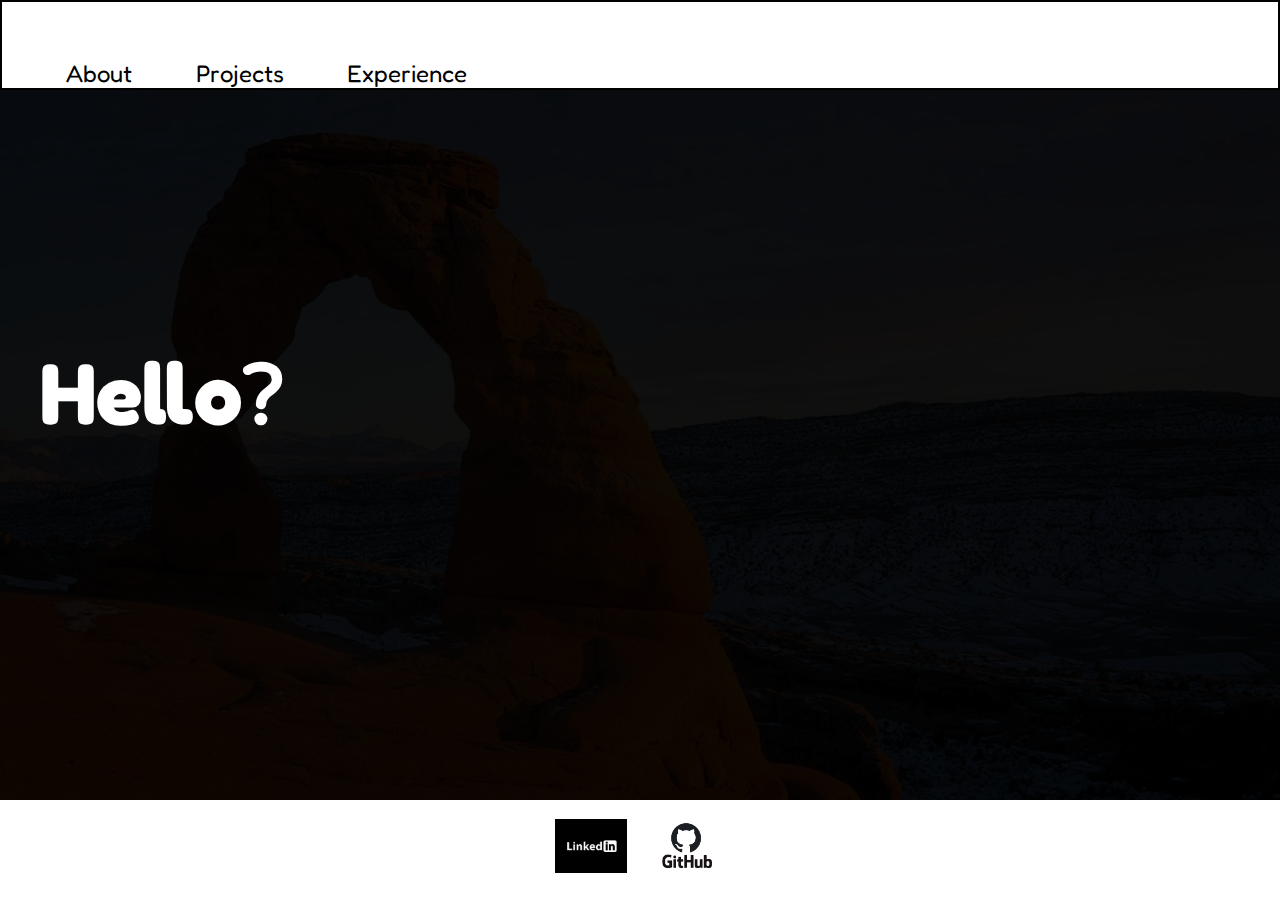
==== index.html @ b8322164 "minor styling touchups" ====
<!DOCTYPE html>
<html lang="en">
<head>
    <meta charset="UTF-8">
    <meta http-equiv="X-UA-Compatible" content="IE=edge">
    <meta name="viewport" content="width=device-width, initial-scale=1.0">
    <title>Liam Roche's Portfolio</title>
    <link href="styles/style.css" rel="stylesheet">
    <link href="https://fonts.googleapis.com/css2?family=Arimo&family=Fredoka:wght@300&family=Varela+Round&display=swap" rel="stylesheet">
</head>
<body>
    <header>
        <!--SIDE NAVAGATION-->
        <nav>
            <img class="menu-image" src="styles/images/menu-outline.svg">
            <ul class="side-nav">
                <img src="styles/images/x.svg" class="x">
                <div class="nav-content">
                    <li><a href="bio.html">About</a></li>
                    <li><a href="projects.html">Projects</a></li>
                    <li><a href="resume.html">Experience</a></li>
                </div>
            </ul>
        </nav>
        <!--END SIDE NAVIGATION-->
    </header>
    <main>
        <section class="hero">
            <h1>Hello<span class="punctuation">?</span></h1>
            <h2 class="landing-page-text">I'm Liam.</h2>
            <h3 class="landing-page-text">I write code.</h3>
        </section>
    </main>
        <!-- FOOTER LINKS START -->
        <section class="link-container">
            <a href="https://www.linkedin.com/in/liam-roche-b318941b9/" target="_blank"><img src="styles/images/black-and-white-linkedin.jpg"  id="linkedin-image" class="link-image"></a>
            <a href="https://github.com/liamproche" target="_blank"><img src="styles/images/github.png" id="github-image" class="link-image"></a>
        </section> 
        <!-- FOOTER LINKS END-->
    <script src="https://ajax.googleapis.com/ajax/libs/jquery/3.6.0/jquery.min.js"></script>
    <script src="app.js"></script>
</body>
</html>
---- styles/style.css ----
*{
    margin: 0;
    padding: 0;
}


/* FOR LAYOUT PUPOSES */

/* main{
    border: 2px solid red;
}

body{
    border: 2px solid blue;

}

ul{
    border: 2px solid black;
}
div{
    border: 2px solid green;
}
li{
    border-bottom: 2px solid blue;
}
nav{
    border: 2px solid red;
} */

/* END LAYOUT PURP */


body{
    font-size: 18px;
    font-family: 'Fredoka', sans-serif;
}
header{
    background: white;
    height: 10vh;
    display: flex;
    justify-content: flex-end;
}
h1{
    font-size: 5.4rem;
    cursor: pointer;
}
h2{
    font-size: 3.4rem;
}
h3{
    font-size: 1.8rem;

}
main{
    background: url(images/arches.jpg);
    background-size: cover;
}
nav{
    width:100%;
}
.hero{
    display: flex;
    flex-direction: column;
    justify-content: center;
    height: 70vh;
    padding: 40px;
    color: white;
    background: rgba(0, 0, 0, .94);
}

/* SIDE NAV */

.side-nav{
    background: rgba(255, 255, 255, .8);
    width: 50%;
    height: 100vh;
    position: fixed;
    top: 0;
    right: -100%;
    display: inline-block;
    box-sizing: border-box;
    -webkit-box-sizing: border-box;
    -moz-box-sizing: border-box;
    border-right: 1px solid #ccc;
    transition: all .2s cubic-bezier(0, 0.57, 0.74, 1.06);
    -webkit-transition: all .2s cubic-bezier(0, 0.57, 0.74, 1.06);
    -moz-transition: all .2s cubic-bezier(0, 0.57, 0.74, 1.06);
    list-style-type: none;
    display: flex;
    flex-direction: column;
    align-items: center;
    border: 2px solid black;
    
    /* NEW STYLING STARTS HERE 2:07PC */
    z-index: 1;


    /* END NEW STYLING */
}
.show-nav{
    right: 0;
}
.menu-image{
    height: 38px;
    float: right;
}
.x{
    height: 38px;
    align-self: flex-end;
}
li{
    list-style: none;
    margin-top: 30%;
}
a{
    display: block;
    color: black;
    font-size: 2rem;
    text-decoration: none;
}
.nav-content{
    width: 100%;
    text-align: center;
}

/* END SIDE NAV */

/* GITHUB LINKS */
.link-text{
    color: white;
}


/* END GITHUB LINKS */




/* FOOTER LINKS */

.link-container{
    display: flex;
    justify-content: center;
    align-items: center;
    height: 10vh;
}

.link-container img{
    height: 6vh;
    margin-left: 10px;
    margin-top: 10%; 
}

/* END FOOTER LINKS */


/* TITLE APPEAR */

.landing-page-text{
    opacity: 0;
    transition: all 2s;
}
.first-appear{
    opacity: 1;
}
.second-appear{
    opacity: 1;
}
.third-appear{
    opacity: 1;
}
.punctuation{
    font-family:'Varela Round', sans-serif;
}


@media only screen and (min-width: 490px){
    /* NAV */
    .side-nav{
        right: 0;
        height: 15vh;
        height: 10vh; 
        width: 100%;
        position: static;
    }
    li{
        margin-left: 5%
    }
    a{
        font-size: 1.5rem;
    }
    .nav-content{
        display: flex;
        height: 100%;
        align-items: flex-end;
    }
    .menu-image{
        display: none;
    }
    .x{
        display: none;
    }
    /* END SIDENAV MEDIA QUERIES */
}

@media only screen and (max-width: 409px){
    h1{
        font-size: 3.5rem;
    }
    h2{
        font-size: 1.5rem;
    }
    h3{
        font-size: 1.1rem;
    }
}
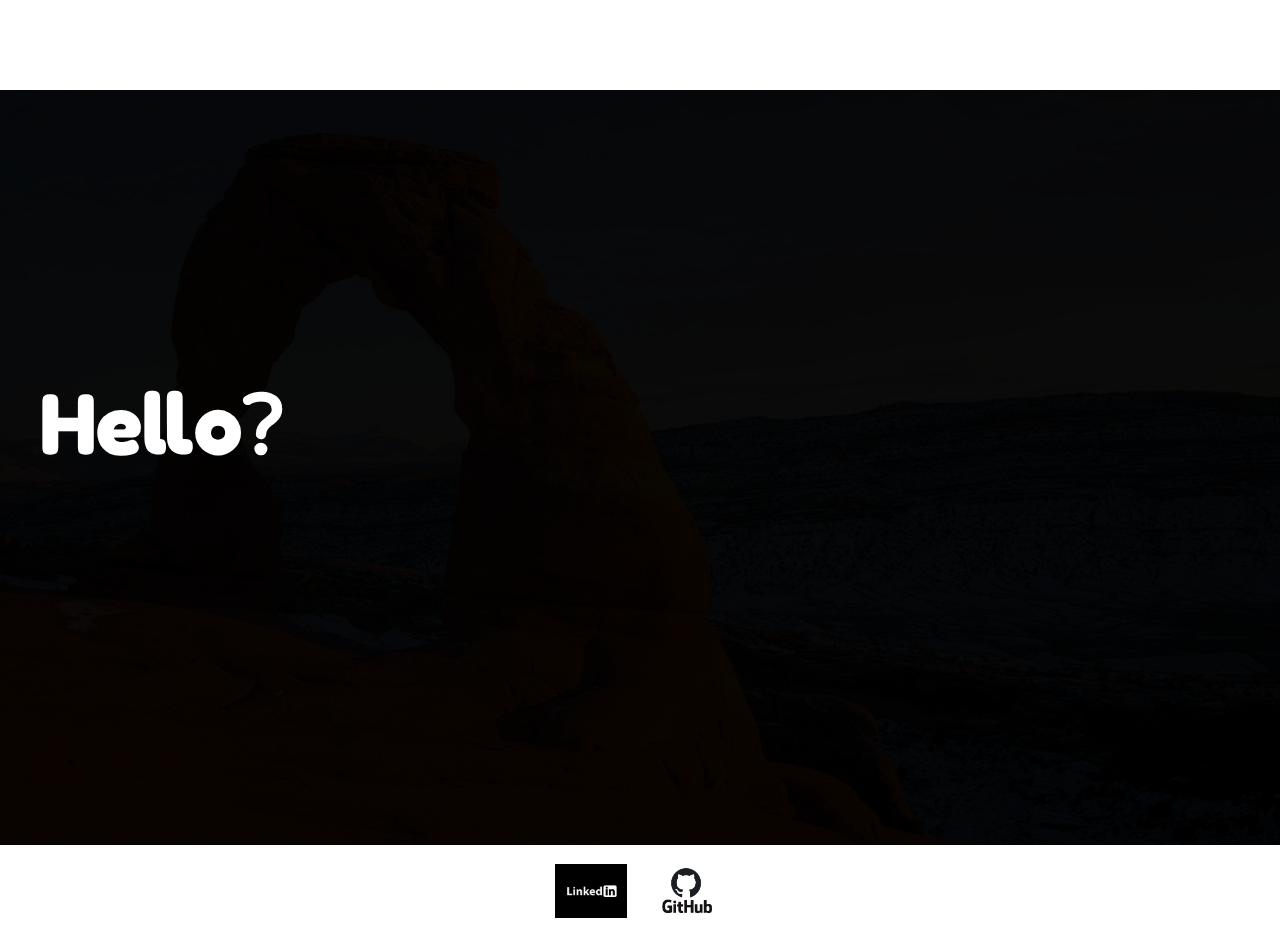
==== commit f7b04618: "updated landing page text" ====
--- a/index.html
+++ b/index.html
@@ -28,7 +28,7 @@
         <section class="hero">
             <h1>Hello<span class="punctuation">?</span></h1>
             <h2 class="landing-page-text">I'm Liam.</h2>
-            <h3 class="landing-page-text">I write code.</h3>
+            <h3 class="landing-page-text">A Full Stack Developer.</h3>
         </section>
     </main>
         <!-- FOOTER LINKS START -->
--- a/styles/style.css
+++ b/styles/style.css
@@ -34,16 +34,24 @@
 body{
     font-size: 18px;
     font-family: 'Fredoka', sans-serif;
+    height: 75vh;
 }
 header{
     background: white;
+    /* !!!!!!!!TESTING CHANGE */
     height: 10vh;
     display: flex;
     justify-content: flex-end;
 }
+
+/* FONT SIZING */
+
 h1{
     font-size: 5.4rem;
+}
+.hero{
     cursor: pointer;
+    height: 75vh;
 }
 h2{
     font-size: 3.4rem;
@@ -52,22 +60,29 @@
     font-size: 1.8rem;
 
 }
+
+/* END FONT SIZING */
+
+
 main{
     background: url(images/arches.jpg);
     background-size: cover;
 }
 nav{
-    width:100%;
+    width: 100%;
 }
 .hero{
     display: flex;
     flex-direction: column;
     justify-content: center;
-    height: 70vh;
+    
+    /* !!!!!TESTING CHANGE */
+    /* height: 70vh; */
     padding: 40px;
     color: white;
-    background: rgba(0, 0, 0, .94);
-}
+    background: rgba(0, 0, 0, .96);
+}
+
 
 /* SIDE NAV */
 
@@ -82,7 +97,6 @@
     box-sizing: border-box;
     -webkit-box-sizing: border-box;
     -moz-box-sizing: border-box;
-    border-right: 1px solid #ccc;
     transition: all .2s cubic-bezier(0, 0.57, 0.74, 1.06);
     -webkit-transition: all .2s cubic-bezier(0, 0.57, 0.74, 1.06);
     -moz-transition: all .2s cubic-bezier(0, 0.57, 0.74, 1.06);
@@ -91,19 +105,23 @@
     flex-direction: column;
     align-items: center;
     border: 2px solid black;
-    
-    /* NEW STYLING STARTS HERE 2:07PC */
     z-index: 1;
-
-
-    /* END NEW STYLING */
+}
+nav{
+    opacity: 0;
 }
 .show-nav{
     right: 0;
+}
+.nav-appear nav{
+    opacity: 1;
+    transition: all 5s;
 }
 .menu-image{
     height: 38px;
     float: right;
+    /* THIS IS THE NAV OPACITY */
+
 }
 .x{
     height: 38px;
@@ -149,6 +167,8 @@
 .link-container img{
     height: 6vh;
     margin-left: 10px;
+    
+    /* !!!!!TESTING CHANGE */
     margin-top: 10%; 
 }
 
@@ -160,6 +180,11 @@
 .landing-page-text{
     opacity: 0;
     transition: all 2s;
+    -webkit-transition: all 2s;
+    -moz-transition: all 2s;
+}
+.hero h1{
+    margin-bottom: -15px;
 }
 .first-appear{
     opacity: 1;
@@ -183,6 +208,7 @@
         height: 10vh; 
         width: 100%;
         position: static;
+        border: none;
     }
     li{
         margin-left: 5%
@@ -214,4 +240,4 @@
     h3{
         font-size: 1.1rem;
     }
-}
+}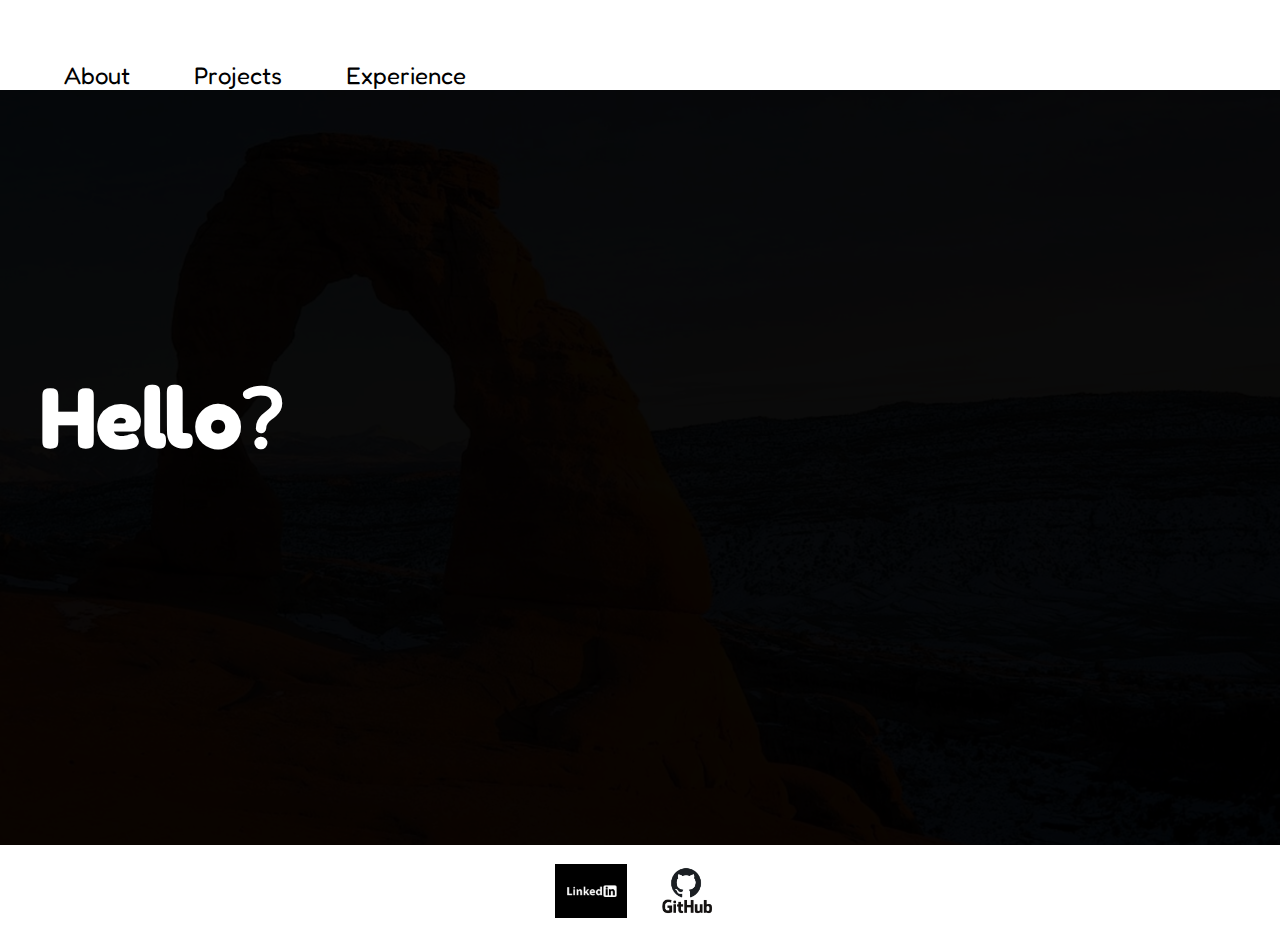
==== commit 67450890: "Got rid of hidden nav" ====
--- a/index.html
+++ b/index.html
@@ -28,7 +28,7 @@
         <section class="hero">
             <h1>Hello<span class="punctuation">?</span></h1>
             <h2 class="landing-page-text">I'm Liam.</h2>
-            <h3 class="landing-page-text">A Full Stack Developer.</h3>
+            <h3 id="job-title" class="landing-page-text">A Full Stack Developer.</h3>
         </section>
     </main>
         <!-- FOOTER LINKS START -->
--- a/styles/style.css
+++ b/styles/style.css
@@ -2,35 +2,6 @@
     margin: 0;
     padding: 0;
 }
-
-
-/* FOR LAYOUT PUPOSES */
-
-/* main{
-    border: 2px solid red;
-}
-
-body{
-    border: 2px solid blue;
-
-}
-
-ul{
-    border: 2px solid black;
-}
-div{
-    border: 2px solid green;
-}
-li{
-    border-bottom: 2px solid blue;
-}
-nav{
-    border: 2px solid red;
-} */
-
-/* END LAYOUT PURP */
-
-
 body{
     font-size: 18px;
     font-family: 'Fredoka', sans-serif;
@@ -38,20 +9,14 @@
 }
 header{
     background: white;
-    /* !!!!!!!!TESTING CHANGE */
     height: 10vh;
     display: flex;
     justify-content: flex-end;
 }
 
 /* FONT SIZING */
-
 h1{
     font-size: 5.4rem;
-}
-.hero{
-    cursor: pointer;
-    height: 75vh;
 }
 h2{
     font-size: 3.4rem;
@@ -60,32 +25,10 @@
     font-size: 1.8rem;
 
 }
-
 /* END FONT SIZING */
 
 
-main{
-    background: url(images/arches.jpg);
-    background-size: cover;
-}
-nav{
-    width: 100%;
-}
-.hero{
-    display: flex;
-    flex-direction: column;
-    justify-content: center;
-    
-    /* !!!!!TESTING CHANGE */
-    /* height: 70vh; */
-    padding: 40px;
-    color: white;
-    background: rgba(0, 0, 0, .96);
-}
-
-
 /* SIDE NAV */
-
 .side-nav{
     background: rgba(255, 255, 255, .8);
     width: 50%;
@@ -108,7 +51,7 @@
     z-index: 1;
 }
 nav{
-    opacity: 0;
+    opacity: 1;
 }
 .show-nav{
     right: 0;
@@ -120,8 +63,6 @@
 .menu-image{
     height: 38px;
     float: right;
-    /* THIS IS THE NAV OPACITY */
-
 }
 .x{
     height: 38px;
@@ -141,37 +82,43 @@
     width: 100%;
     text-align: center;
 }
-
 /* END SIDE NAV */
 
-/* GITHUB LINKS */
-.link-text{
+main{
+    background: url(images/arches.jpg);
+    background-size: cover;
+}
+nav{
+    width: 100%;
+}
+.hero{
+    display: flex;
+    flex-direction: column;
+    height: 75vh;
+    justify-content: center;
+    padding: 40px;
     color: white;
+    background: rgba(0, 0, 0, .96);
+    cursor: pointer;
 }
-
-
-/* END GITHUB LINKS */
-
-
-
-
+#job-title{
+    margin-top: 1%;
+}
 /* FOOTER LINKS */
-
 .link-container{
     display: flex;
     justify-content: center;
     align-items: center;
     height: 10vh;
 }
-
+.link-text{
+    color: white;
+}
 .link-container img{
     height: 6vh;
     margin-left: 10px;
-    
-    /* !!!!!TESTING CHANGE */
     margin-top: 10%; 
 }
-
 /* END FOOTER LINKS */
 
 
@@ -186,19 +133,12 @@
 .hero h1{
     margin-bottom: -15px;
 }
-.first-appear{
-    opacity: 1;
-}
-.second-appear{
-    opacity: 1;
-}
-.third-appear{
+.first-appear, .second-appear, .third-appear{
     opacity: 1;
 }
 .punctuation{
     font-family:'Varela Round', sans-serif;
 }
-
 
 @media only screen and (min-width: 490px){
     /* NAV */
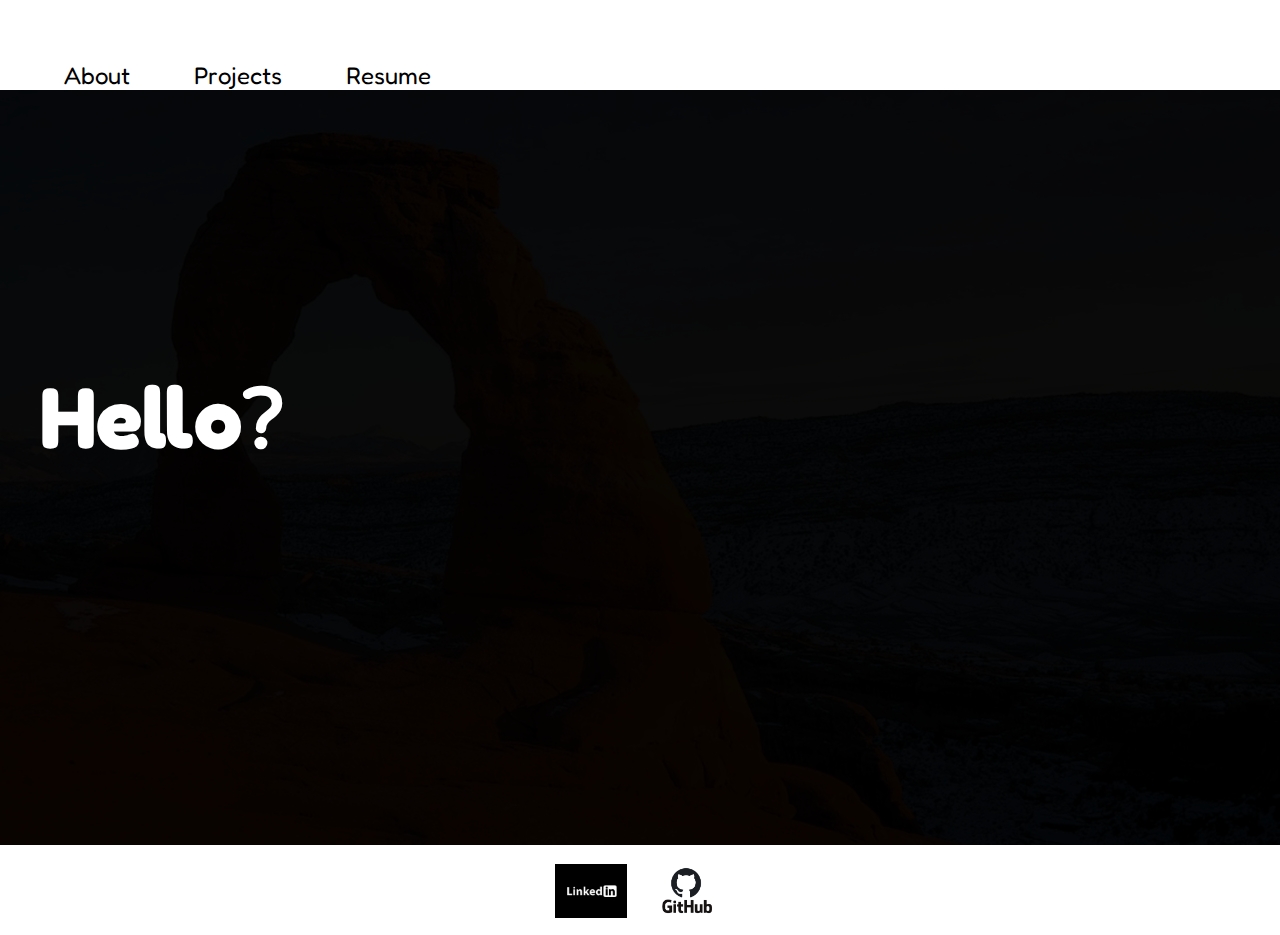
==== commit f1f241c6: "changed nav experience to resume" ====
--- a/index.html
+++ b/index.html
@@ -18,7 +18,7 @@
                 <div class="nav-content">
                     <li><a href="bio.html">About</a></li>
                     <li><a href="projects.html">Projects</a></li>
-                    <li><a href="resume.html">Experience</a></li>
+                    <li><a href="resume.html">Resume</a></li>
                 </div>
             </ul>
         </nav>
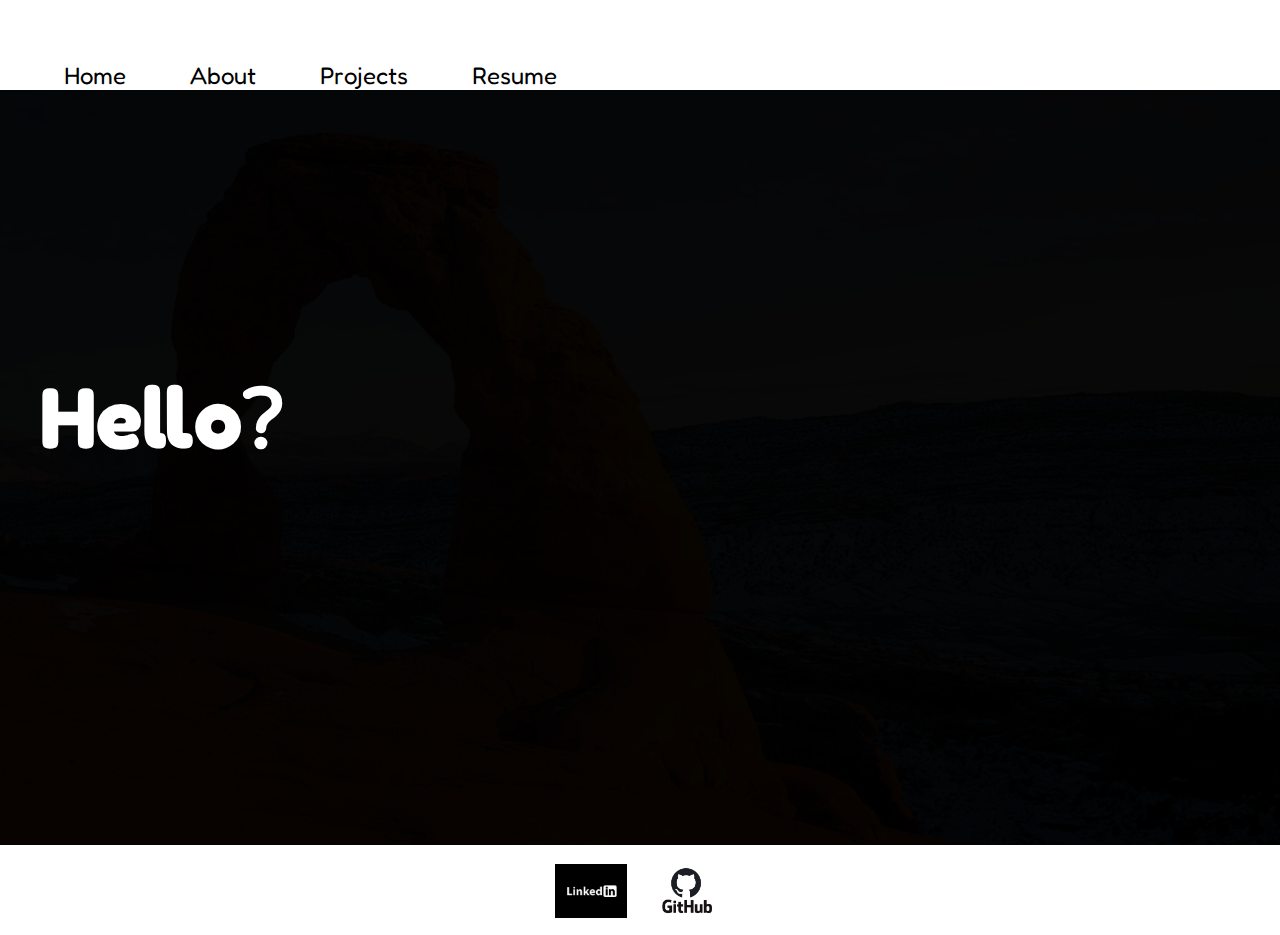
==== commit ecf1ac52: "nav adjustment for better ux" ====
--- a/index.html
+++ b/index.html
@@ -5,6 +5,7 @@
     <meta http-equiv="X-UA-Compatible" content="IE=edge">
     <meta name="viewport" content="width=device-width, initial-scale=1.0">
     <title>Liam Roche's Portfolio</title>
+    <link rel="icon" type="image/x-icon" href="styles/images/favicon.png">
     <link href="styles/style.css" rel="stylesheet">
     <link href="https://fonts.googleapis.com/css2?family=Arimo&family=Fredoka:wght@300&family=Varela+Round&display=swap" rel="stylesheet">
 </head>
@@ -16,6 +17,7 @@
             <ul class="side-nav">
                 <img src="styles/images/x.svg" class="x">
                 <div class="nav-content">
+                    <li><a href="index.html" class="current-page">Home</a></li>
                     <li><a href="bio.html">About</a></li>
                     <li><a href="projects.html">Projects</a></li>
                     <li><a href="resume.html">Resume</a></li>
@@ -27,8 +29,8 @@
     <main>
         <section class="hero">
             <h1>Hello<span class="punctuation">?</span></h1>
-            <h2 class="landing-page-text">I'm Liam.</h2>
-            <h3 id="job-title" class="landing-page-text">A Full Stack Developer.</h3>
+            <h2 class="landing-page-text" style="opacity:0">I'm Liam.</h2>
+            <h3 id="job-title" class="landing-page-text" style="opacity:0">A Full Stack Developer.</h3>
         </section>
     </main>
         <!-- FOOTER LINKS START -->
--- a/styles/style.css
+++ b/styles/style.css
@@ -98,8 +98,7 @@
     justify-content: center;
     padding: 40px;
     color: white;
-    background: rgba(0, 0, 0, .96);
-    cursor: pointer;
+    background: rgba(0, 0, 0, .97);
 }
 #job-title{
     margin-top: 1%;
@@ -125,16 +124,12 @@
 /* TITLE APPEAR */
 
 .landing-page-text{
-    opacity: 0;
     transition: all 2s;
     -webkit-transition: all 2s;
     -moz-transition: all 2s;
 }
 .hero h1{
     margin-bottom: -15px;
-}
-.first-appear, .second-appear, .third-appear{
-    opacity: 1;
 }
 .punctuation{
     font-family:'Varela Round', sans-serif;
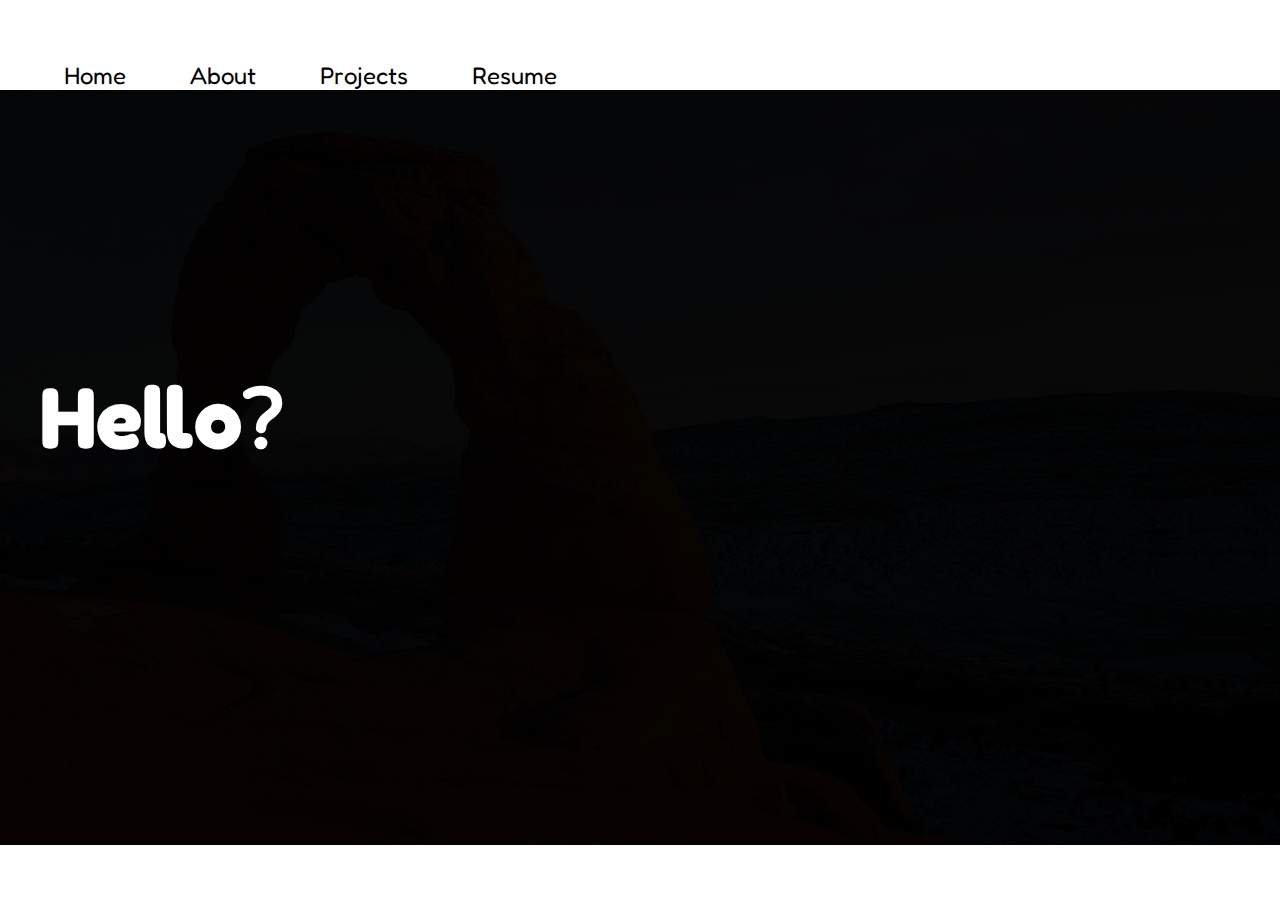
==== commit 7919c3d1: "updated landing page" ====
--- a/index.html
+++ b/index.html
@@ -4,7 +4,7 @@
     <meta charset="UTF-8">
     <meta http-equiv="X-UA-Compatible" content="IE=edge">
     <meta name="viewport" content="width=device-width, initial-scale=1.0">
-    <title>Liam Roche's Portfolio</title>
+    <title>Liam Roche - Production Manager</title>
     <link rel="icon" type="image/x-icon" href="styles/images/favicon.png">
     <link href="styles/style.css" rel="stylesheet">
     <link href="https://fonts.googleapis.com/css2?family=Arimo&family=Fredoka:wght@300&family=Varela+Round&display=swap" rel="stylesheet">
@@ -30,14 +30,14 @@
         <section class="hero">
             <h1>Hello<span class="punctuation">?</span></h1>
             <h2 class="landing-page-text" style="opacity:0">I'm Liam.</h2>
-            <h3 id="job-title" class="landing-page-text" style="opacity:0">A Full Stack Developer.</h3>
+            <h3 id="job-title" class="landing-page-text" style="opacity:0">A Production Manager</h3>
         </section>
     </main>
         <!-- FOOTER LINKS START -->
-        <section class="link-container">
+        <!-- <section class="link-container">
             <a href="https://www.linkedin.com/in/liam-roche-b318941b9/" target="_blank"><img src="styles/images/black-and-white-linkedin.jpg"  id="linkedin-image" class="link-image"></a>
             <a href="https://github.com/liamproche" target="_blank"><img src="styles/images/github.png" id="github-image" class="link-image"></a>
-        </section> 
+        </section>  -->
         <!-- FOOTER LINKS END-->
     <script src="https://ajax.googleapis.com/ajax/libs/jquery/3.6.0/jquery.min.js"></script>
     <script src="app.js"></script>
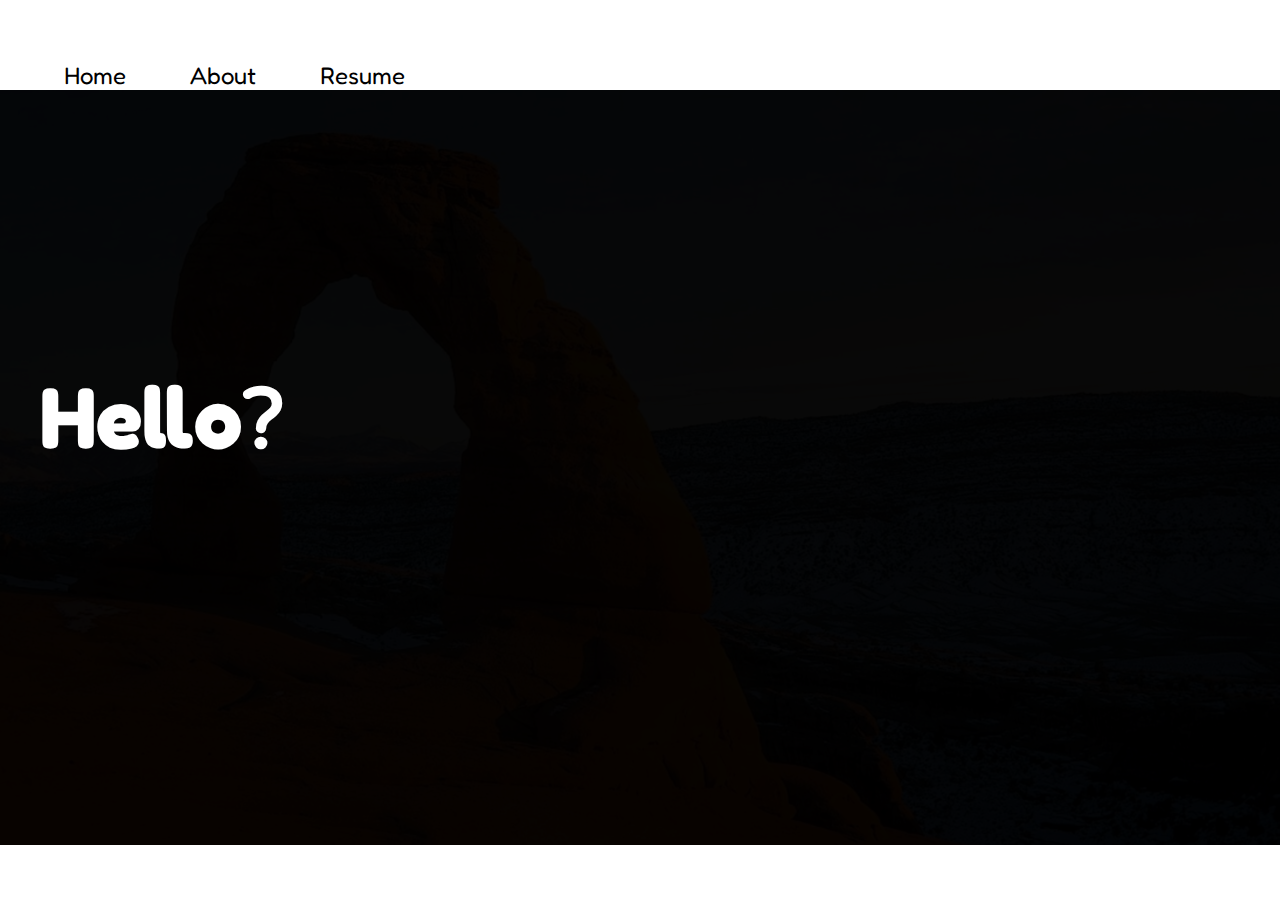
==== commit af891779: "lost projects page for now" ====
--- a/index.html
+++ b/index.html
@@ -19,7 +19,7 @@
                 <div class="nav-content">
                     <li><a href="index.html" class="current-page">Home</a></li>
                     <li><a href="bio.html">About</a></li>
-                    <li><a href="projects.html">Projects</a></li>
+                    <!-- <li><a href="projects.html">Projects</a></li> -->
                     <li><a href="resume.html">Resume</a></li>
                 </div>
             </ul>
@@ -30,7 +30,7 @@
         <section class="hero">
             <h1>Hello<span class="punctuation">?</span></h1>
             <h2 class="landing-page-text" style="opacity:0">I'm Liam.</h2>
-            <h3 id="job-title" class="landing-page-text" style="opacity:0">A Production Manager</h3>
+            <h3 id="job-title" class="landing-page-text" style="opacity:0">Production Manager & Technical Director</h3>
         </section>
     </main>
         <!-- FOOTER LINKS START -->
